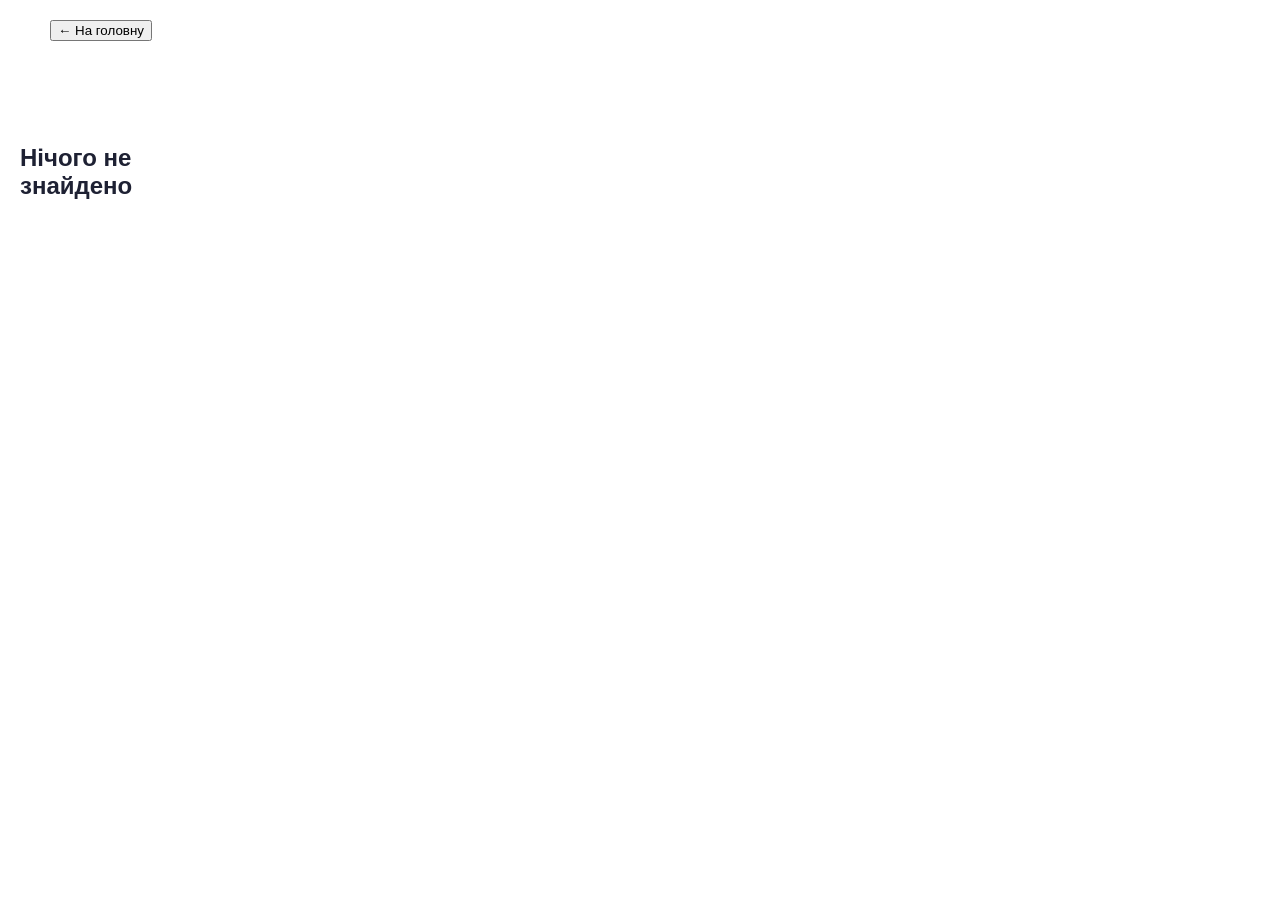
==== catalog.html @ ff2118fa "Зроблено майже весь функціонал" ====
<!DOCTYPE html>
<html lang="en">
<head>
    <meta charset="UTF-8">
    <link rel="stylesheet" href="style.css">
    <meta name="viewport" content="width=device-width, initial-scale=1.0">
    <title>Document</title>
</head>
<body>
   <!DOCTYPE html>
<html>
<head>
  <meta charset="UTF-8">
  <title>Категорія</title>
</head>
<body>
<div class="navigation-wrapper" style="padding: 20px 50px 0;">
    <div id="back-button-container"></div>
    <h1 id="title"></h1>
</div>

<div id="movies" class="movies-container"></div>
<h1 id="title"></h1>
<div id="movies" class="movies-container">
    </div>


</body>
</html>

    <script src="script.js"></script>
</body>
</html>
---- style.css ----
:root {
    --bg-main: #ffffff;
    --header-bg: #ced2d7;
    --btn-bg: #dcdce3;
    --btn-active: #e8e9f3;
    --accent: #ff4d4d;
    --accent-hover: #cc0000;
    --text-main: #1e2133;
    --text-dark: #000;
    --menu-bg: #ededf7;
    --search-bg: #e6e8f0;
    --shadow: rgba(0,0,0,.05);
}

body { margin: 0; background: var(--bg-main); font-family: sans-serif; color: var(--text-main); }

/* --- Header & Navigation --- */
.header {
    position: sticky; top: 0; z-index: 1000;
    display: flex; align-items: center;
    background: var(--header-bg);
    box-shadow: 0 6px 20px var(--shadow);
}

.logo { height: 100px; margin-left: 15px; }

.buttonHeader { display: flex; gap: 15px; }
.buttonHeader > div, .genreMenu { position: relative; }

.btn {
    background: var(--btn-bg); color: var(--text-main);
    border: none; padding: 12px 18px; border-radius: 10px;
    cursor: pointer; display: flex; align-items: center; gap: 8px;
    transition: .3s;
}

.btn:hover { transform: translateY(-2px); background: var(--btn-active); }

/* Submenu logic */
.submenu, .genreList {
    position: absolute; background: var(--menu-bg);
    border-radius: 10px; padding: 10px;
    display: flex; flex-direction: column; gap: 6px;
    opacity: 0; transform: translateY(-10px); pointer-events: none;
    transition: .3s; z-index: 10;
}
.submenu { top: 110%; left: 0; }
.genreList { left: 100%; top: 0; margin-left: 15px; }

.active > .submenu, .genreMenu.active .genreList {
    opacity: 1; transform: translateY(0); pointer-events: auto;
}

/* --- Search --- */
.searchBox { position: relative; margin-left: 50px; }
.searchBox input {
    width: 180px; padding: 10px 40px 10px 14px;
    border-radius: 10px; border: none;
    background: var(--search-bg); transition: .3s;
}
.searchBox input:focus { width: 240px; outline: none; box-shadow: 0 0 0 3px rgba(120,140,255,.2); }

/* --- Layout --- */
.conteiner1 { display: flex; align-items: center; justify-content: space-between; padding: 20px; }
.mainText { flex: 1; max-width: 800px; }
.imges { width: 40%; height: auto; }

/* --- Movie Cards (Catalog & Home) --- */
.movies-container, #top-movies-home {
    display: grid;
    grid-template-columns: repeat(auto-fill, minmax(180px, 1fr));
    gap: 20px; padding: 20px;
}

.movie-card, .home-card {
    background: #f4f4f4; /* Змінив на світлий, бо body білий */
    border-radius: 10px; padding: 10px;
    display: flex; flex-direction: column;
    transition: transform .3s; box-shadow: 0 4px 10px var(--shadow);
}
.movie-card:hover, .home-card:hover { transform: translateY(-10px); }

.movie-card img, .home-card img { width: 100%; border-radius: 8px; }

.movie-card h3, .home-card h4 {
    font-size: 16px; margin: 10px 0;
    display: -webkit-box; -webkit-line-clamp: 2; -webkit-box-orient: vertical;
    overflow: hidden; min-height: 2.4em;
}

/* --- Buttons --- */
.btn-details, .btn-more {
    display: inline-block; background: var(--accent);
    color: #fff !important; text-align: center;
    padding: 10px 20px; border-radius: 5px;
    text-decoration: none; font-weight: bold;
    transition: .3s; border: none; cursor: pointer;
}
.btn-details:hover, .btn-more:hover { background: var(--accent-hover); transform: scale(1.05); }

/* --- Details Page --- */
.details-wrapper { max-width: 1100px; margin: 40px auto; padding: 20px; }
.details-card {
    display: flex; gap: 40px; background: #f9f9f9;
    padding: 30px; border-radius: 15px; box-shadow: 0 10px 30px var(--shadow);
}
.details-poster { width: 350px; border-radius: 10px; }
.details-info { flex: 1; }

/* --- Responsive --- */
@media (max-width: 768px) {
    .details-card, .conteiner1 { flex-direction: column; text-align: center; }
    .details-poster, .imges { width: 80%; margin: 20px auto; }
}
.btn-back {
    background: var(--btn-bg);
    color: var(--text-main);
    border: none;
    padding: 10px 20px;
    border-radius: 8px;
    cursor: pointer;
    font-weight: bold;
    transition: 0.3s;
    margin-bottom: 20px;
    display: flex;
    align-items: center;
    gap: 10px;
}

.btn-back:hover {
    background: var(--accent);
    color: white;
    transform: translateX(-5px);
}

.navigation-wrapper {
    display: flex;
    flex-direction: column;
    align-items: flex-start;
}
/* Стилі для модального вікна */
.modal {
    display: none; position: fixed; z-index: 2000;
    left: 0; top: 0; width: 100%; height: 100%;
    background-color: rgba(0,0,0,0.7);
}
.modal-content {
    background-color: var(--bg-main);
    margin: 10% auto; padding: 30px;
    border-radius: 15px; width: 350px;
    position: relative; text-align: center;
}
.close-modal {
    position: absolute; right: 20px; top: 10px;
    font-size: 28px; cursor: pointer; color: #888;
}
#authForms input {
    width: 90%; padding: 12px; margin: 10px 0;
    border: 1px solid #ddd; border-radius: 8px;
}
#authForms p { margin-top: 15px; font-size: 0.9rem; }
#authForms a { color: var(--accent); text-decoration: none; }
/* Основний стиль кнопки */
.btn-auth {
    display: flex;
    align-items: center;
    gap: 8px;
    padding: 10px 20px;
    background-color: transparent;
    color: #f1c40f; /* Золотистий колір тексту */
    border: 2px solid #f1c40f;
    border-radius: 8px;
    font-size: 16px;
    font-weight: 600;
    cursor: pointer;
    transition: all 0.3s ease;
    text-transform: uppercase;
    letter-spacing: 0.5px;
}

/* Ефект при наведенні */
.btn-auth:hover {
    background-color: #f1c40f;
    color: #111; /* Темний текст на золотому фоні */
    box-shadow: 0 0 15px rgba(241, 196, 15, 0.4);
    transform: translateY(-2px);
}

/* Ефект при натисканні */
.btn-auth:active {
    transform: translateY(0);
}

/* Стиль для іконки всередині */
.btn-auth .icon {
    font-size: 18px;
}

/* Контейнер для авторизованого користувача (Акаунт / Вийти) */
.user-controls {
    display: flex;
    gap: 10px;
}

.btn-profile {
    background-color: #222;
    border: 1px solid #444;
    color: white;
}

.btn-logout {
    background-color: #e74c3c; /* Червоний для виходу */
    border: none;
    color: white;
}

.btn-logout:hover {
    background-color: #c0392b;
    color: white;
}
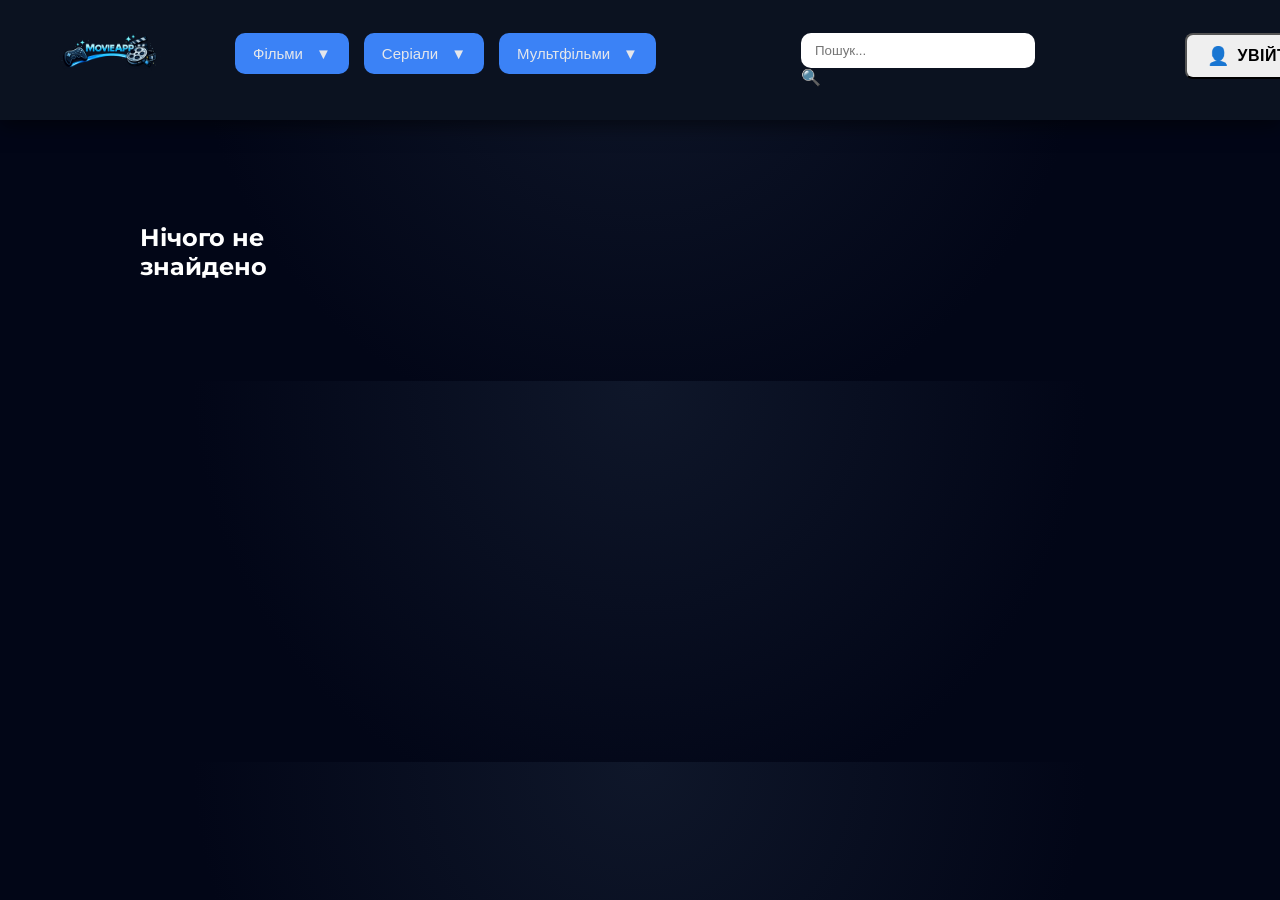
==== commit a21fddf4: "розроблений повністю дизайн" ====
--- a/catalog.html
+++ b/catalog.html
@@ -1,32 +1,33 @@
 <!DOCTYPE html>
-<html lang="en">
+<html lang="uk">
 <head>
     <meta charset="UTF-8">
+    <meta name="viewport" content="width=device-width, initial-scale=1.0">
+    <link href="https://fonts.googleapis.com/css2?family=Montserrat:wght@400;600;700&display=swap" rel="stylesheet">
     <link rel="stylesheet" href="style.css">
-    <meta name="viewport" content="width=device-width, initial-scale=1.0">
-    <title>Document</title>
+    <title>Каталог</title>
 </head>
 <body>
-   <!DOCTYPE html>
-<html>
-<head>
-  <meta charset="UTF-8">
-  <title>Категорія</title>
-</head>
-<body>
-<div class="navigation-wrapper" style="padding: 20px 50px 0;">
-    <div id="back-button-container"></div>
-    <h1 id="title"></h1>
-</div>
+    <div id="header-placeholder"></div>
 
-<div id="movies" class="movies-container"></div>
-<h1 id="title"></h1>
-<div id="movies" class="movies-container">
+    <script>
+        // Динамічне завантаження хедера
+        fetch("header.html")
+            .then(res => res.text())
+            .then(data => {
+                document.getElementById("header-placeholder").innerHTML = data;
+            })
+            .catch(err => console.error("Помилка завантаження меню:", err));
+    </script>
+
+    <div class="navigation-wrapper" style="padding: 20px 50px 0;">
+        <div id="back-button-container"></div>
+        <h1 id="title"></h1>
     </div>
 
-
-</body>
-</html>
+    <main style="padding: 0 50px 60px;">
+        <div id="movies" class="movies-container2"></div>
+    </main>
 
     <script src="script.js"></script>
 </body>
--- a/style.css
+++ b/style.css
@@ -1,220 +1,596 @@
 :root {
-    --bg-main: #ffffff;
-    --header-bg: #ced2d7;
-    --btn-bg: #dcdce3;
-    --btn-active: #e8e9f3;
-    --accent: #ff4d4d;
-    --accent-hover: #cc0000;
-    --text-main: #1e2133;
-    --text-dark: #000;
-    --menu-bg: #ededf7;
-    --search-bg: #e6e8f0;
-    --shadow: rgba(0,0,0,.05);
-}
-
-body { margin: 0; background: var(--bg-main); font-family: sans-serif; color: var(--text-main); }
+  --bg-main: #020617;        /* Глибокий темний фон */
+  --bg-header: #0B1220;      /* Хедер */
+  --bg-bag: #0F172A;         /* Секції */
+  --bg-card: #0e1d3c;        /* Карточки */
+
+  --primary: #3B82F6;        /* Неоново-синій (основний бренд) */
+  --primary-hover: #2563EB;  /* Hover */
+
+  --secondary: #38BDF8;      /* Світлий блакитний (декор) */
+
+  --accent: #F59E0B;         /* Кіношне золото (рейтинги / топ) */
+  --accent-soft: #78350F;    /* Темний золотий фон */
+
+  --text-main: #E5E7EB;      /* Основний текст */
+  --text-muted: #9CA3AF;     /* Другорядний */
+
+  --border: #1F2937;
+  --shadow: rgba(0, 0, 0, 0.5);
+  --header-height: 120px;
+}
+body {
+  margin: 0;
+  font-family: 'Montserrat';
+  font-weight: 400;
+  background: radial-gradient(circle at top, #0F172A 0%, #020617 60%);
+  padding-top: var(--header-height);
+}
+
+@keyframes fadeIn {
+  from {
+    opacity: 0;
+    transform: translateY(10px);
+  }
+  to {
+    opacity: 1;
+    transform: translateY(0);
+  }
+}
+
+.fade-in-element {
+  opacity: 0;
+  transform: translateY(30px);
+  transition: opacity 1.5s cubic-bezier(0.25, 0.1, 0.25, 1), transform 1.5s cubic-bezier(0.25, 0.1, 0.25, 1);
+}
+
+.fade-in-element.visible {
+  opacity: 1;
+  transform: translateY(0);
+}
+
+/* Швидка анімація для тексту */
+.fade-in-text {
+  opacity: 0;
+  transform: translateY(12px);
+  transition: opacity 0.35s ease-out, transform 0.35s ease-out;
+}
+
+.fade-in-text.visible {
+  opacity: 1;
+  transform: translateY(0);
+}
+
+.conteiner{
+    background: var(--bg-header);
+}
+/* Коли меню відкрите, повертаємо стрілочку */
+.active .arrow, 
+.btn:active .arrow {
+    transform: rotate(180deg);
+}
+
+.arrow {
+    display: inline-block;
+    transition: transform 0.3s ease;
+    margin-left: 5px;
+}
 
 /* --- Header & Navigation --- */
 .header {
-    position: sticky; top: 0; z-index: 1000;
-    display: flex; align-items: center;
-    background: var(--header-bg);
-    box-shadow: 0 6px 20px var(--shadow);
-}
-
-.logo { height: 100px; margin-left: 15px; }
-
-.buttonHeader { display: flex; gap: 15px; }
-.buttonHeader > div, .genreMenu { position: relative; }
+  position: fixed;
+  top: 0;
+  left: 0;
+  right: 0;
+  z-index: 1000;
+  display: flex;
+  align-items: center;
+  background: var(--bg-header);
+  height: var(--header-height);
+  padding: 0 20px;
+  box-shadow: 0 6px 18px var(--shadow);
+}
+
+
+.logo {
+  height: 100px;
+  margin-left: 15px;
+  cursor: pointer;
+}
+
+.buttonHeader {
+  display: flex;
+  gap: 15px;
+}
+
+.buttonHeader > div,
+.genreMenu {
+  position: relative;
+}
+
+.home-section{
+    margin-top: -120px;
+    background: var(--bg-bag);
+    padding: 10px 0;
+}
+.home-section1{
+    padding: 10px 0;
+}
+.conteiner1 {
+  display: flex;
+  align-items: center;
+  justify-content: space-between;
+  padding: 20px;
+  margin-top: -60px;
+  max-width: 1200px;
+  margin-left: 170px;
+}
+
+.btn-back-main{
+    color: var(--text-main);
+    border-radius: 10px;
+    height: 40px;
+}
+.btn-back-main:hover {
+    background-color: var(--primary-hover);
+    transform: scale(1.05);
+}
 
 .btn {
-    background: var(--btn-bg); color: var(--text-main);
-    border: none; padding: 12px 18px; border-radius: 10px;
-    cursor: pointer; display: flex; align-items: center; gap: 8px;
-    transition: .3s;
-}
-
-.btn:hover { transform: translateY(-2px); background: var(--btn-active); }
+  border: none;
+  padding: 12px 18px;
+  border-radius: 10px;
+  cursor: pointer;
+  display: flex;
+  align-items: center;
+  gap: 8px;
+  transition: 0.3s;
+  background-color: var(--primary);
+  color: var(--text-main);
+  font-size: 15px;
+}
+
+.movies-container{
+    margin-left: 150px;
+}
+
+.btn:hover {
+  transform: translateY(-2px);
+}
 
 /* Submenu logic */
-.submenu, .genreList {
-    position: absolute; background: var(--menu-bg);
-    border-radius: 10px; padding: 10px;
-    display: flex; flex-direction: column; gap: 6px;
-    opacity: 0; transform: translateY(-10px); pointer-events: none;
-    transition: .3s; z-index: 10;
-}
-.submenu { top: 110%; left: 0; }
-.genreList { left: 100%; top: 0; margin-left: 15px; }
-
-.active > .submenu, .genreMenu.active .genreList {
-    opacity: 1; transform: translateY(0); pointer-events: auto;
+.submenu {
+  position: absolute;
+  border-radius: 10px;
+  padding: 10px;
+  display: flex;
+  flex-direction: column;
+  gap: 6px;
+  opacity: 0;
+  transform: translateY(-10px);
+  pointer-events: none;
+  transition: 0.3s;
+  z-index: 10;
+  top: 110%;
+  left: 0;
+  color: var(--text-main);
+  background: var(--bg-card);
+}
+
+.submenu a {
+  color: var(--text-main);
+  text-decoration: none;
+  transition: 0.3s;
+}
+
+.submenu button {
+  background-color: var(--primary);
+  color: var(--text-main);
+  border: none;
+  padding: 8px 16px;
+  border-radius: 8px;
+  cursor: pointer;
+  transition: 0.3s;
+  font-weight: 600;
+}
+
+.submenu button:hover {
+  background-color: var(--primary-hover);
+  transform: scale(1.05);
+}
+.genreList {
+  position: absolute;
+  border-radius: 10px;
+  padding: 10px;
+  display: flex;
+  flex-direction: column;
+  gap: 6px;
+  opacity: 0;
+  transform: translateY(-10px);
+  pointer-events: none;
+  transition: 0.3s;
+  z-index: 10;
+  left: 100%;
+  top: 0;
+  margin-left: 15px;
+  background: var(--bg-card);
+}
+
+.genreList a {
+  color: var(--text-main);
+  text-decoration: none;
+  transition: 0.3s;
+}
+
+.genreList a:hover {
+  color: var(--secondary);
+}
+
+.submenu-link {
+  color: var(--text-main);
+  text-decoration: none;
+  transition: 0.3s;
+}
+
+.submenu-link:hover {
+  color: var(--secondary);
+}
+
+.genreBtn {
+  border: none;
+  padding: 0;
+  cursor: pointer;
+  border-radius: 1px;
+  padding: 1px 5px;
+}
+
+.active > .submenu,
+.genreMenu.active .genreList {
+  opacity: 1;
+  transform: translateY(0);
+  pointer-events: auto;
 }
 
 /* --- Search --- */
-.searchBox { position: relative; margin-left: 50px; }
+.searchBox {
+  position: relative;
+  margin-left: 130px;
+}
+
 .searchBox input {
-    width: 180px; padding: 10px 40px 10px 14px;
-    border-radius: 10px; border: none;
-    background: var(--search-bg); transition: .3s;
-}
-.searchBox input:focus { width: 240px; outline: none; box-shadow: 0 0 0 3px rgba(120,140,255,.2); }
+  width: 180px;
+  padding: 10px 40px 10px 14px;
+  border-radius: 10px;
+  border: none;
+  transition: 0.3s;
+}
+
+.searchBox input:focus {
+  width: 240px;
+  outline: none;
+}
 
 /* --- Layout --- */
-.conteiner1 { display: flex; align-items: center; justify-content: space-between; padding: 20px; }
-.mainText { flex: 1; max-width: 800px; }
-.imges { width: 40%; height: auto; }
-
-/* --- Movie Cards (Catalog & Home) --- */
-.movies-container, #top-movies-home {
-    display: grid;
-    grid-template-columns: repeat(auto-fill, minmax(180px, 1fr));
-    gap: 20px; padding: 20px;
-}
-
-.movie-card, .home-card {
-    background: #f4f4f4; /* Змінив на світлий, бо body білий */
-    border-radius: 10px; padding: 10px;
-    display: flex; flex-direction: column;
-    transition: transform .3s; box-shadow: 0 4px 10px var(--shadow);
-}
-.movie-card:hover, .home-card:hover { transform: translateY(-10px); }
-
-.movie-card img, .home-card img { width: 100%; border-radius: 8px; }
-
-.movie-card h3, .home-card h4 {
-    font-size: 16px; margin: 10px 0;
-    display: -webkit-box; -webkit-line-clamp: 2; -webkit-box-orient: vertical;
-    overflow: hidden; min-height: 2.4em;
+.main-content {
+  max-width: 1200px;
+  display: inline;
+}
+
+.mainText {
+  flex: 1;
+  max-width: 1200px;
+  margin-top: -90px;
+  color: var(--text-main);
+}
+
+.header-text{
+    color: var(--text-main);
+    max-width: 500px;
+    margin-left: 170px;
+}
+
+.section-header{
+  display: flex;
+  justify-content: space-between;
+  align-items: center;
+  gap: 20px;
+  padding: 0 20px;
+}
+
+.imges {
+  width: 40%;
+  height: auto;
+}
+
+.section-description {}
+
+.rating {
+  color: var(--accent);
+  font-weight: bold;
+  font-size: 14px;
+}
+
+/* --- Movie Cards --- */
+.movies-container{
+  display: grid;
+  grid-template-columns: repeat(auto-fill, minmax(180px, 1fr));
+  gap: 20px;
+  padding: 20px;
+  align-content: start;
+  align-items: start;
+  justify-items: start;
+}
+
+.movies-container2{
+  margin-left: 70px;
+  display: grid;
+  grid-template-columns: repeat(auto-fill, minmax(180px, 1fr));
+  gap: 20px;
+  padding: 20px;
+  align-content: start;
+  align-items: start;
+  justify-items: start;
+  max-width: 1200px;
+}
+
+#top-movies-home {
+  display: grid;
+  grid-template-columns: repeat(auto-fill, minmax(180px, 1fr));
+  gap: 20px;
+  padding: 20px;
+  align-content: start;
+  align-items: start;
+  justify-items: start;
+}
+
+.movie-card,
+.home-card {
+  border-radius: 10px;
+  padding: 10px;
+  display: flex;
+  flex-direction: column;
+  transition: transform 0.3s;
+  background-color: var(--bg-card);
+  color: var(--text-main);
+}
+
+.movie-card:hover,
+.home-card:hover {
+  transform: translateY(-10px);
+}
+
+.movie-card img,
+.home-card img {
+  width: 100%;
+  border-radius: 8px;
+}
+
+.movie-card h3,
+.home-card h4 {
+  font-size: 16px;
+  margin: 0.5px 0;
+  display: -webkit-box;
+  -webkit-line-clamp: 2;
+  -webkit-box-orient: vertical;
+  overflow: hidden;
+  min-height: 2.4em;
 }
 
 /* --- Buttons --- */
-.btn-details, .btn-more {
-    display: inline-block; background: var(--accent);
-    color: #fff !important; text-align: center;
-    padding: 10px 20px; border-radius: 5px;
-    text-decoration: none; font-weight: bold;
-    transition: .3s; border: none; cursor: pointer;
-}
-.btn-details:hover, .btn-more:hover { background: var(--accent-hover); transform: scale(1.05); }
+.btn-details {
+  display: inline-block;
+  text-align: center;
+  padding: 10px 20px;
+  border-radius: 10px;
+  text-decoration: none;
+  font-weight: bold;
+  transition: 0.3s;
+  border: none;
+  cursor: pointer;
+    background-color: var(--primary);
+    color: var(--text-main);
+}
+
+.btn-more {
+  display: inline-block;
+  text-align: center;
+  padding: 10px 20px;
+  border-radius: 10px;
+  text-decoration: none;
+  font-weight: bold;
+  transition: 0.3s;
+  border: none;
+  cursor: pointer;
+  background-color: var(--primary);
+  color: var(--text-main);
+  white-space: nowrap;
+  margin-right: 250px;
+}
+
+.btn-details:hover,
+.btn-more:hover {
+  transform: scale(1.05);
+}
 
 /* --- Details Page --- */
-.details-wrapper { max-width: 1100px; margin: 40px auto; padding: 20px; }
+.details-wrapper {
+  max-width: 1100px;
+  margin: 40px auto;
+  padding: 20px;
+}
+
 .details-card {
-    display: flex; gap: 40px; background: #f9f9f9;
-    padding: 30px; border-radius: 15px; box-shadow: 0 10px 30px var(--shadow);
-}
-.details-poster { width: 350px; border-radius: 10px; }
-.details-info { flex: 1; }
+  display: flex;
+  gap: 40px;
+  padding: 30px;
+  border-radius: 15px;
+}
+
+/* Профіль: зробити заголовки білими */
+.details-wrapper h1 {
+  color: var(--text-main);
+}
+
+/* Profile tabs labels */
+/* profile tab styling handled by .profile-tabs and .btn */
+
+.details-poster {
+  width: 350px;
+  border-radius: 10px;
+}
+
+.details-info {
+  flex: 1;
+}
 
 /* --- Responsive --- */
 @media (max-width: 768px) {
-    .details-card, .conteiner1 { flex-direction: column; text-align: center; }
-    .details-poster, .imges { width: 80%; margin: 20px auto; }
-}
+  .details-card,
+  .conteiner1 {
+    flex-direction: column;
+    text-align: center;
+  }
+
+  .details-poster,
+  .imges {
+    width: 80%;
+    margin: 20px auto;
+  }
+}
+
 .btn-back {
-    background: var(--btn-bg);
-    color: var(--text-main);
-    border: none;
-    padding: 10px 20px;
-    border-radius: 8px;
-    cursor: pointer;
-    font-weight: bold;
-    transition: 0.3s;
-    margin-bottom: 20px;
-    display: flex;
-    align-items: center;
-    gap: 10px;
+  border: none;
+  padding: 10px 20px;
+  border-radius: 8px;
+  cursor: pointer;
+  font-weight: bold;
+  transition: 0.3s;
+  margin-bottom: 20px;
+  display: flex;
+  align-items: center;
+  gap: 10px;
 }
 
 .btn-back:hover {
-    background: var(--accent);
-    color: white;
-    transform: translateX(-5px);
+  transform: translateX(-5px);
 }
 
 .navigation-wrapper {
-    display: flex;
-    flex-direction: column;
-    align-items: flex-start;
-}
-/* Стилі для модального вікна */
+  display: flex;
+  flex-direction: column;
+  align-items: flex-start;
+  padding: 10px 50px 0;
+  margin: 0;
+}
+
+/* --- Modal --- */
 .modal {
-    display: none; position: fixed; z-index: 2000;
-    left: 0; top: 0; width: 100%; height: 100%;
-    background-color: rgba(0,0,0,0.7);
-}
+  display: none;
+  position: fixed;
+  z-index: 2000;
+  left: 0;
+  top: 0;
+  width: 100%;
+  height: 100%;
+}
+
 .modal-content {
-    background-color: var(--bg-main);
-    margin: 10% auto; padding: 30px;
-    border-radius: 15px; width: 350px;
-    position: relative; text-align: center;
-}
+  margin: 10% auto;
+  padding: 30px;
+  border-radius: 15px;
+  width: 350px;
+  position: relative;
+  text-align: center;
+  background-color: var(--bg-header);
+}
+
 .close-modal {
-    position: absolute; right: 20px; top: 10px;
-    font-size: 28px; cursor: pointer; color: #888;
-}
+  position: absolute;
+  right: 20px;
+  top: 10px;
+  font-size: 28px;
+  cursor: pointer;
+}
+
 #authForms input {
-    width: 90%; padding: 12px; margin: 10px 0;
-    border: 1px solid #ddd; border-radius: 8px;
-}
-#authForms p { margin-top: 15px; font-size: 0.9rem; }
-#authForms a { color: var(--accent); text-decoration: none; }
-/* Основний стиль кнопки */
+  width: 90%;
+  padding: 12px;
+  margin: 10px 0;
+  border-radius: 8px;
+}
+
+#authForms h2 {
+  color: white;
+}
+
+#authForms p {
+  margin-top: 15px;
+  font-size: 0.9rem;
+  color: white;
+}
+
+#authForms a {
+  text-decoration: none;
+  color: white;
+}
+
+#regForm h2,
+#loginForm h2 {
+  color: white;
+}
+
+
+/* --- Auth buttons --- */
 .btn-auth {
-    display: flex;
-    align-items: center;
-    gap: 8px;
-    padding: 10px 20px;
-    background-color: transparent;
-    color: #f1c40f; /* Золотистий колір тексту */
-    border: 2px solid #f1c40f;
-    border-radius: 8px;
-    font-size: 16px;
-    font-weight: 600;
-    cursor: pointer;
-    transition: all 0.3s ease;
-    text-transform: uppercase;
-    letter-spacing: 0.5px;
-}
-
-/* Ефект при наведенні */
+  display: flex;
+  align-items: center;
+  gap: 8px;
+  padding: 10px 20px;
+  border-radius: 8px;
+  font-size: 16px;
+  font-weight: 600;
+  cursor: pointer;
+  transition: all 0.3s ease;
+  text-transform: uppercase;
+  letter-spacing: 0.5px;
+}
+
 .btn-auth:hover {
-    background-color: #f1c40f;
-    color: #111; /* Темний текст на золотому фоні */
-    box-shadow: 0 0 15px rgba(241, 196, 15, 0.4);
-    transform: translateY(-2px);
-}
-
-/* Ефект при натисканні */
+  transform: translateY(-2px);
+}
+
 .btn-auth:active {
-    transform: translateY(0);
-}
-
-/* Стиль для іконки всередині */
+  transform: translateY(0);
+}
+
 .btn-auth .icon {
-    font-size: 18px;
-}
-
-/* Контейнер для авторизованого користувача (Акаунт / Вийти) */
+  font-size: 18px;
+}
+
 .user-controls {
-    display: flex;
-    gap: 10px;
-}
-
-.btn-profile {
-    background-color: #222;
-    border: 1px solid #444;
-    color: white;
-}
-
-.btn-logout {
-    background-color: #e74c3c; /* Червоний для виходу */
-    border: none;
-    color: white;
-}
-
-.btn-logout:hover {
-    background-color: #c0392b;
-    color: white;
+  display: flex;
+  gap: 10px;
+}
+
+.auth-section{
+  margin-left: 120px;
+}
+
+.buttonHeader{
+  margin-left: 50px;
+}
+
+.movies-container1{
+  display: grid;
+  grid-template-columns: repeat(auto-fill, minmax(180px, 1fr));
+  gap: 20px;
+  padding: 20px;
+  align-content: start;
+  align-items: start;
+  justify-items: start;
+  margin-left: -20px;
+}
+
+.btn-back-main{
+  margin-left: -30px;
 }
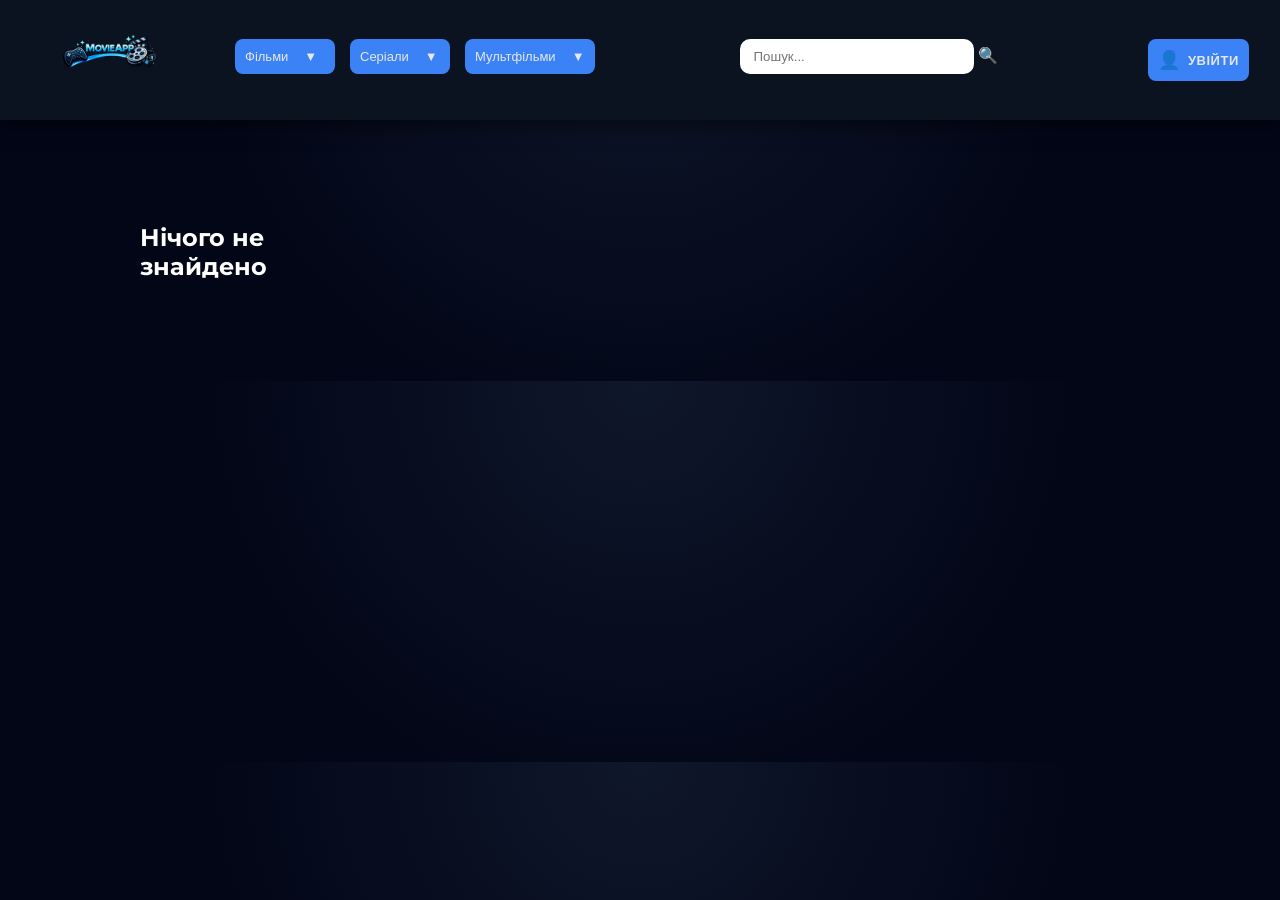
==== commit eb79f887: "gjt" ====
--- a/catalog.html
+++ b/catalog.html
@@ -29,6 +29,28 @@
         <div id="movies" class="movies-container2"></div>
     </main>
 
+    <div id="authModal" class="modal">
+    <div class="modal-content">
+        <span class="close-modal">&times;</span>
+        <div id="authForms">
+            <div id="loginForm">
+                <h2>Вхід</h2>
+                <input type="email" id="loginEmail" placeholder="Email" required>
+                <input type="password" id="loginPass" placeholder="Пароль" required>
+                <button class="btn-details" onclick="handleLogin()">Увійти</button>
+                <p>Немає акаунту? <a href="#" onclick="toggleAuth('reg')">Зареєструватися</a></p>
+            </div>
+            <div id="regForm" style="display: none;">
+                <h2>Реєстрація</h2>
+                <input type="text" id="regName" placeholder="Ім'я" required>
+                <input type="email" id="regEmail" placeholder="Email" required>
+                <input type="password" id="regPass" placeholder="Пароль" required>
+                <button class="btn-details" onclick="handleRegister()">Створити акаунт</button>
+                <p>Вже є акаунт? <a href="#" onclick="toggleAuth('login')">Увійти</a></p>
+            </div>
+        </div>
+    </div>
+
     <script src="script.js"></script>
 </body>
 </html>
--- a/style.css
+++ b/style.css
@@ -108,6 +108,37 @@
   position: relative;
 }
 
+/* Uniform sizing for header/menu buttons (Уніфіковані кнопки в хедері) */
+
+.buttonHeader button,
+.buttonHeader a > button,
+.buttonHeader .genreBtn,
+.buttonHeader .submenu button,
+.buttonHeader .btn-submenu button,
+.buttonHeader .btn {
+  /* Smaller unified size */
+  padding: 10px 10px;
+  min-width: 100px;
+  font-size: 13px;
+  border-radius: 8px;
+  background-color: var(--primary);
+  color: var(--text-main);
+  border: none;
+  cursor: pointer;
+  transition: background-color 0.2s ease, transform 0.12s ease;
+}
+
+.buttonHeader button .arrow {
+  margin-left: 8px;
+}
+
+.buttonHeader button:hover,
+.buttonHeader .submenu button:hover,
+.buttonHeader .genreBtn:hover {
+  background-color: var(--primary-hover);
+  transform: translateY(-2px);
+}
+
 .home-section{
     margin-top: -120px;
     background: var(--bg-bag);
@@ -242,6 +273,7 @@
   cursor: pointer;
   border-radius: 1px;
   padding: 1px 5px;
+  width: 100px;
 }
 
 .active > .submenu,
@@ -302,7 +334,6 @@
   height: auto;
 }
 
-.section-description {}
 
 .rating {
   color: var(--accent);
